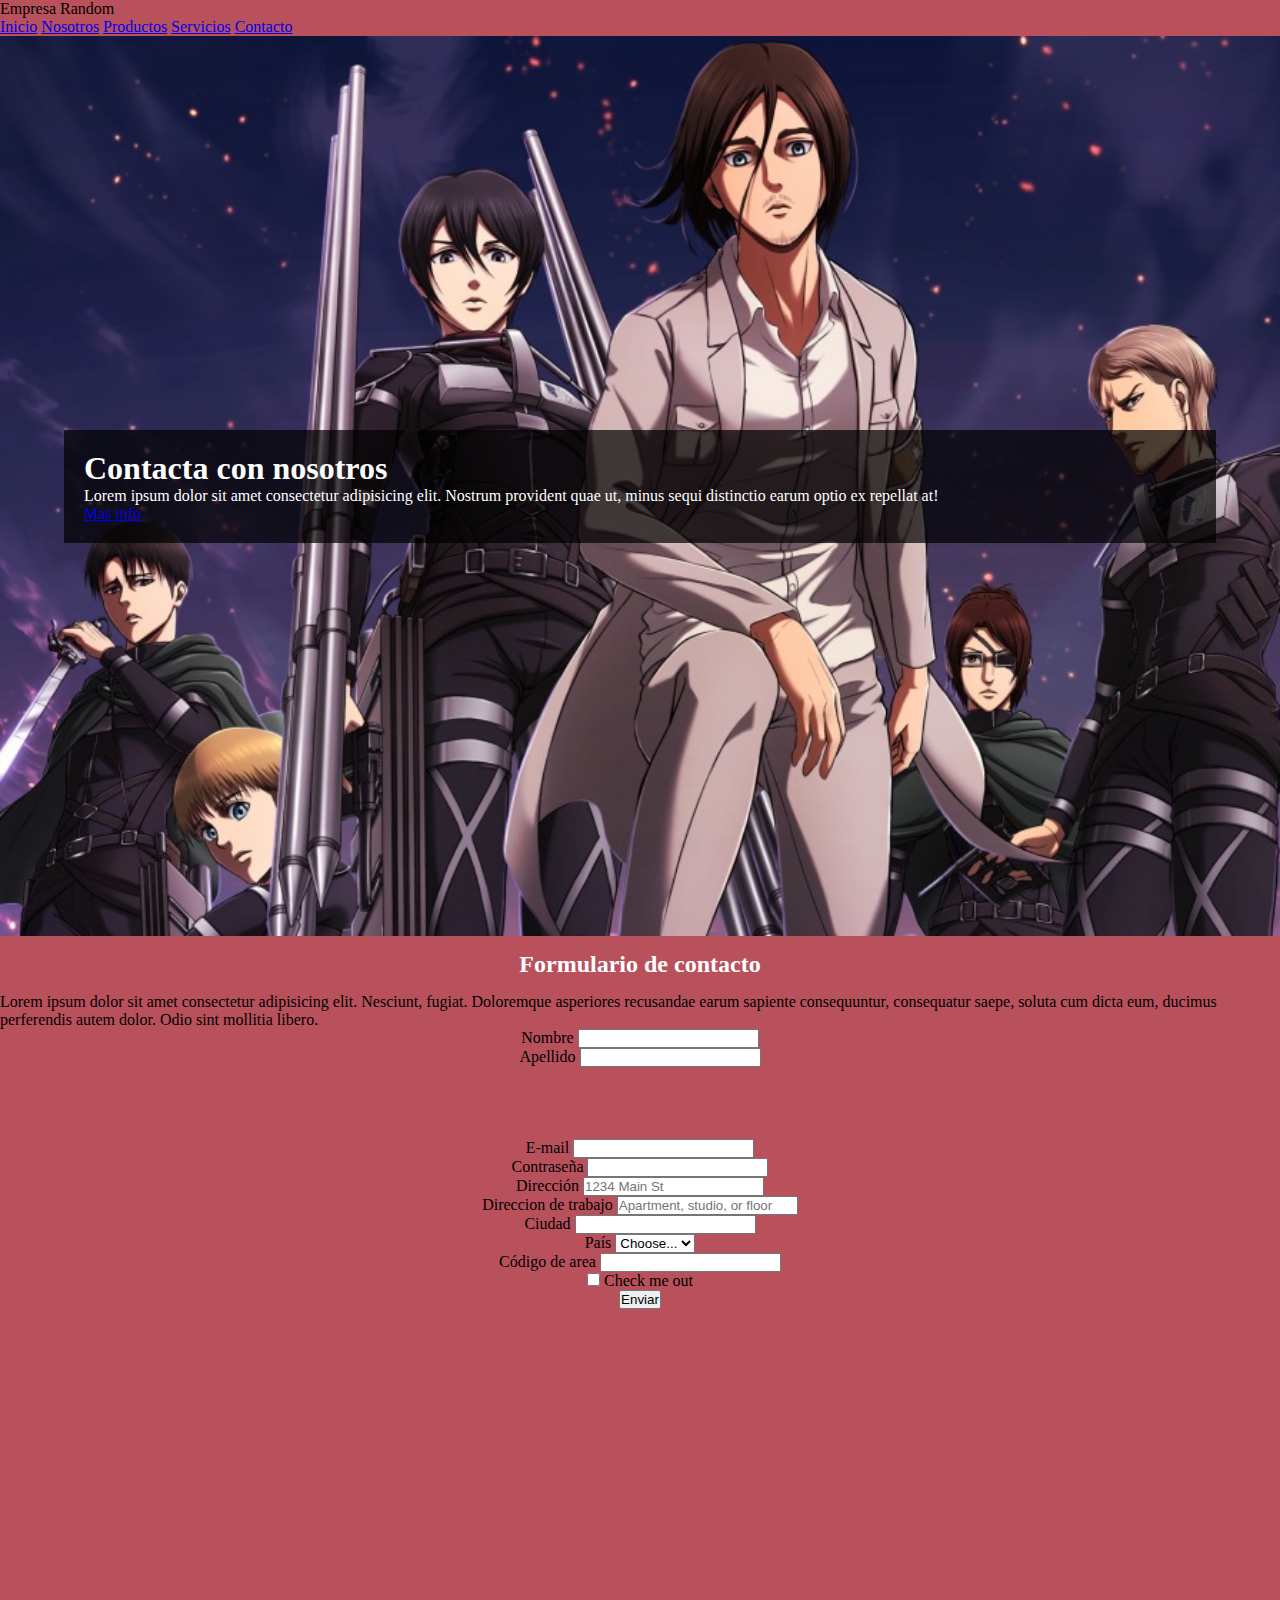
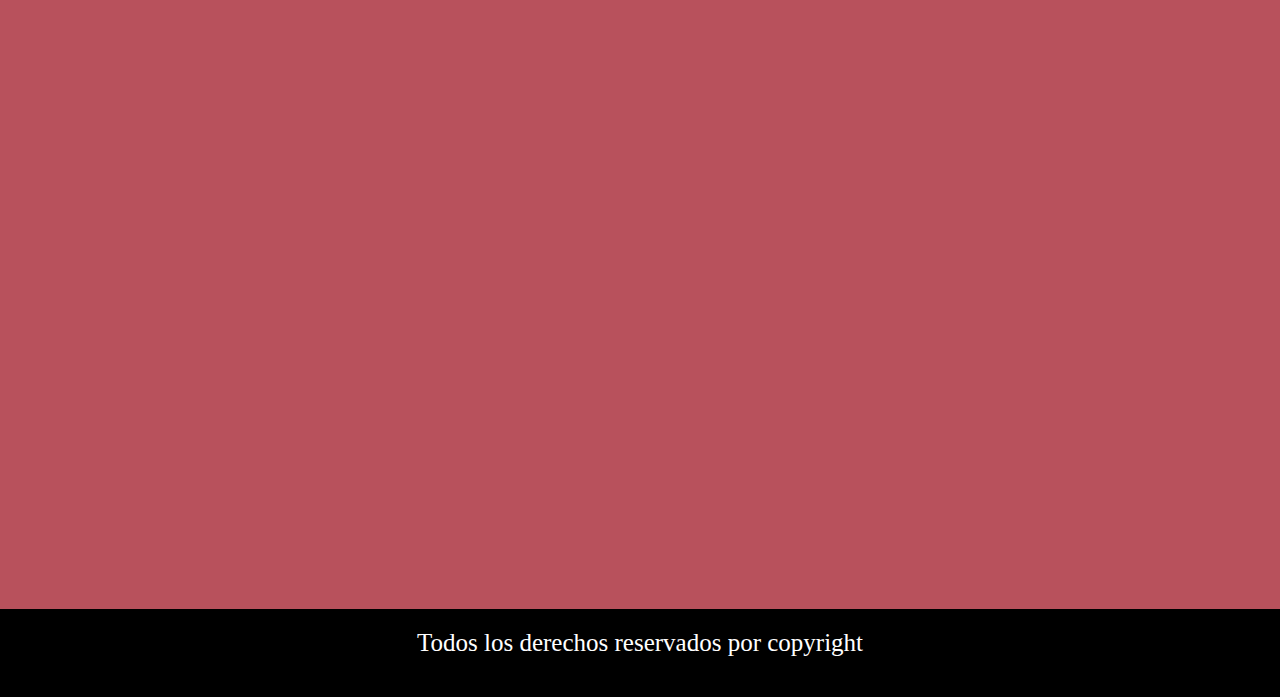
==== pages/contacto.html @ 7ed254bc "primera version" ====
<!DOCTYPE html>
<html lang="es">
<head>
    <meta charset="UTF-8">
    <meta http-equiv="X-UA-Compatible" content="IE=edge">
    <meta name="viewport" content="width=device-width, initial-scale=1.0">
    <link rel="stylesheet" href="https://cdnjs.cloudflare.com/ajax/libs/font-awesome/6.4.0/css/all.min.css" integrity="sha512-iecdLmaskl7CVkqkXNQ/ZH/XLlvWZOJyj7Yy7tcenmpD1ypASozpmT/E0iPtmFIB46ZmdtAc9eNBvH0H/ZpiBw==" crossorigin="anonymous" referrerpolicy="no-referrer" />
    <link rel="stylesheet" href="https://cdn.jsdelivr.net/npm/bootstrap@4.6.2/dist/css/bootstrap.min.css" integrity="sha384-xOolHFLEh07PJGoPkLv1IbcEPTNtaed2xpHsD9ESMhqIYd0nLMwNLD69Npy4HI+N" crossorigin="anonymous">
    <link rel="stylesheet" href="../estilos/estilo.css">
    <title>contacto</title>
</head>
<body>
    <header>
        <nav class="navbar fixed navbar-dark bg-dark">
            <aside class="logo">Empresa <span class="badge badge-danger">Random</span></aside>
            <a class="navbar-brand" href="../index.html">Inicio</a>
            <a class="navbar-brand" href="nosotros.html">Nosotros</a>
            <a class="navbar-brand" href="productos.html">Productos</a>
            <a class="navbar-brand" href="servicios.html">Servicios</a>
            <a class="navbar-brand" href="contacto.html">Contacto</a>
        </nav>
    </header>

    <main class="Contacto">
        <div class="call">
            <h1>Contacta con nosotros</h1>
            <p>Lorem ipsum dolor sit amet consectetur adipisicing elit. Nostrum provident quae ut, minus sequi distinctio earum optio ex repellat at!</p>
            <a href="#">Mas info</a>
        </div>
    </main>
        <div >
            <h2 class="bg-dark">Formulario de contacto</h2>
            <p class="container cont-te">Lorem ipsum dolor sit amet consectetur adipisicing elit. Nesciunt, fugiat. Doloremque asperiores recusandae earum sapiente consequuntur, consequatur saepe, soluta cum dicta eum, ducimus perferendis autem dolor. Odio sint mollitia libero.</p>
        </div>

    <form class="container formulario d-a my-auto mx-auto">
        <div class="form-row">
            <div class="form-group col-md-5">
            <label for="inputEmail4">Nombre</label>
            <input type="email" class="form-control" id="inputEmail4">
            </div>
            <div class="form-group col-md-5">
            <label for="inputEmail4">Apellido</label>
            <input type="email" class="form-control" id="inputEmail4">
            </div><br><br><br><br>

            <div class="form-group col-md-5">
            <label for="inputEmail4">E-mail</label>
            <input type="email" class="form-control" id="inputEmail4">
        </div>
        <div class="form-group col-md-5">
            <label for="inputPassword4">Contraseña</label>
            <input type="password" class="form-control" id="inputPassword4">
        </div>
        </div>
        <div class="form-group">
            <label for="inputAddress">Dirección</label>
            <input type="text" class="form-control" id="inputAddress" placeholder="1234 Main St">
        </div>
        <div class="form-group">
            <label for="inputAddress2">Direccion de trabajo</label>
            <input type="text" class="form-control" id="inputAddress2" placeholder="Apartment, studio, or floor">
        </div>
        <div class="form-row">
        <div class="form-group col-m-6">
            <label for="inputCity">Ciudad</label>
            <input type="text" class="form-control" id="inputCity">
        </div>
        <div class="form-group col-md-4">
            <label for="inputState">País</label>
            <select id="inputState" class="form-control">
            <option selected>Choose...</option>
            <option>...</option>
            </select>
        </div>
        <div class="form-group col-md-2">
            <label for="inputZip">Código de area</label>
            <input type="text" class="form-control" id="inputZip">
        </div>
        </div>
        <div class="form-group">
        <div class="form-check">
            <input class="form-check-input" type="checkbox" id="gridCheck">
            <label class="form-check-label" for="gridCheck">
            Check me out
            </label>
        </div>
        </div>
        <button type="submit" class="btn btn-primary">Enviar</button>
    </form>

    <footer>
        <p>Todos los derechos reservados por copyright</p>
        <div class="redes">
            <a href="https://www.twitter.com"><i class="fa-brands fa-twitter"></i></a>
            <a href="https://www.facebook.com"><i class="fa-brands fa-facebook"></i></a>
            <a href="https://www.instagram.com"><i class="fa-brands fa-instagram"></i></a>
        </div>
    </footer>
    
    <script src="https://cdn.jsdelivr.net/npm/jquery@3.5.1/dist/jquery.slim.min.js" integrity="sha384-DfXdz2htPH0lsSSs5nCTpuj/zy4C+OGpamoFVy38MVBnE+IbbVYUew+OrCXaRkfj" crossorigin="anonymous"></script>
    <script src="https://cdn.jsdelivr.net/npm/popper.js@1.16.1/dist/umd/popper.min.js" integrity="sha384-9/reFTGAW83EW2RDu2S0VKaIzap3H66lZH81PoYlFhbGU+6BZp6G7niu735Sk7lN" crossorigin="anonymous"></script>
    <script src="https://cdn.jsdelivr.net/npm/bootstrap@4.6.2/dist/js/bootstrap.min.js" integrity="sha384-+sLIOodYLS7CIrQpBjl+C7nPvqq+FbNUBDunl/OZv93DB7Ln/533i8e/mZXLi/P+" crossorigin="anonymous"></script>
</body>
</html>
---- estilos/estilo.css ----
*{
    padding: 0;
    margin: 0;
    box-sizing: border-box ;
}

body {
    background-color: rgba(151, 1, 18, 0.688);
}

.inicio{
    width: 100%;
    height: 100vh;
    background-color: #000000;
    background-image: url(../img/attack-on-titan-final-2@2000x1270-1392x884.jpg);
    background-size:cover;
    background-position: none;
    display: flex;
    justify-content: center;
    align-items: center;
}
.Contacto{
    width: 100%;
    height: 100vh;
    background-color: #000000;
    background-image: url(../img/shingeki-no-kyojin-personajes-og.jpg);
    background-size:cover;
    background-position: none;
    display: flex;
    justify-content: center;
    align-items: center;
}

.nosotros{
    width: 100%;
    height: 100vh;
    background-color: #000000;
    background-image: url(../img/los\ pibardos.jpg);
    background-size:cover;
    background-position: center;
    display: flex;
    justify-content: center;
    align-items: center;
}

.servicios{
    width: 100%;
    height: 100vh;
    background-color: #000000;
    background-image: url(../img/eren.jpg);
    background-size:cover;
    background-position: cente;
    display: flex;
    justify-content: center;
    align-items: center;
}

.productos{
    width: 100%;
    height: 100vh;
    background-color: #000000;
    background-image: url(../img/muñecosws.png);
    background-size:cover;
    background-position: cente;
    display: flex;
    justify-content: center;
    align-items: center;
}

.cont-te {
    margin-bottom: 0%;
    padding-bottom: 0;
}

.call{
    color: #fff;
    background-color: rgba(0, 0, 0, 0.7);
    padding: 20px;
    margin: 20px;
    width: 90%;
}
h2 {
    text-align: center;
    color: rgb(255, 255, 255);
    padding: 15px;
}
.formulario {
    text-align: center;
    margin: 25%;
    margin-top: 0%;
    margin-bottom: 0%;
}

.galeria{
    width: 100%;
    min-height: 300px;
    background-color: rgba(197, 84, 97, 0.688);
    display: grid;
    grid-template-columns: repeat(1, 1fr);
    grid-template-rows: repeat(8, 200px);
    padding: 20px;
    grid-gap: 15px;}

.item{
    border: 3px solid #333;
    background-size: cover;
    background-position: center;
    transition: all 0.9s;
    filter:brightness(50%);
}
.item:hover{
    transform: scale(1.09);
    transition: all 0.9s;
    filter: sepia(0%);
}

.item1{
    background-image:url(../img/aa7cedc0c5e81ce24a77a78cb42ae0661615948746_main.png);
    /* grid-column: 1/2;
    grid-row: 1/3; */

}
.item2{
    background-image: url(../img/Impresionante-cosplay-da-vida-a-Levi-uno-de-los-personajes-de-Shingeki-no-Kyojin.jpg);
    /* grid-column: 2/3;
    grid-row: 1/2; */

}
.item3{
    background-image: url(../img/titanatt.jpg);
    /* grid-column: 3/5;
    grid-row: 1/2; */

}
.item4{
    background-image: url(../img/descarga.jpg);
    /* grid-column: 2/3;
    grid-row: 2/4; */

}
.item5 {
    background-image: url(../img/shingeki-no-kyojin-personajes-og.jpg);
    /* grid-column: 3/4;
    grid-row: 2/3; */

}
.item6 {
    background-image: url(../img/original.jpg);
    /* grid-column: 4/5;
    grid-row: 2/3; */

    }
.item7 {
    background-image: url(../img/maxresdefault-1-2-1024x576.jpg);
    /* grid-column: 1/2;
    grid-row: 3/4; */
}
.item8 {
    background-image: url(../img/image-273.png);
    /* grid-column: 3/5;
    grid-row: 3/4; */
}

footer{
    background-color: #000;
    color: #ffffff;
    text-align: center;
    padding: 20px;
    position: relative;
    margin-top: 100vh;
}

footer p{
    margin-bottom: 20px;
    font-size: 25px;
    font-family: 'Kaushan Script', cursive;
}
footer a{
    color: rgb(255, 255, 255);
    font-size: 30px;
    letter-spacing: 15px;
}

@media only screen and (min-width:480px) {
    .galeria{
        grid-template-columns: 1fr 1fr ;
        grid-template-rows: repeat(4, 200px);
    }
    .nosotros{
        display: flex;
    }
    .nright{
        width: 50%;
    }
    .nleft{
        width: 50%;
    }
}

@media only screen and (min-width:768px) and (max-width:1023){
    .galeria{
        grid-template-columns: repeat(3, 1fr);
    }
    .item1 {
        grid-column: 1/3;
        grid-row: 1/2;
    }
    .item2 {
        grid-column: 3/4;
        grid-row: 1/2;
    }
    .item3 {
        grid-column: 1/2;
        grid-row: 2/3;
    }
    .item4 {
        grid-column: 2/4;
        grid-row: 2/3;
    }
    .item5 {
        grid-column: 1/3;
        grid-row: 3/4;
    }
    .item6 {
        grid-column: 3/4;
        grid-row: 3/4;
    }
    .item7 {
        grid-column: 1/2;
        grid-row: 4/5;
    }
    .item8 {
        grid-column: 2/4;
        grid-row: 4/5;
    }
}

@media only screen and (min-width:1024px){
    .galeria{
        grid-template-columns: repeat(4, 1fr);
        grid-template-rows: 200px 200px;
    }
}
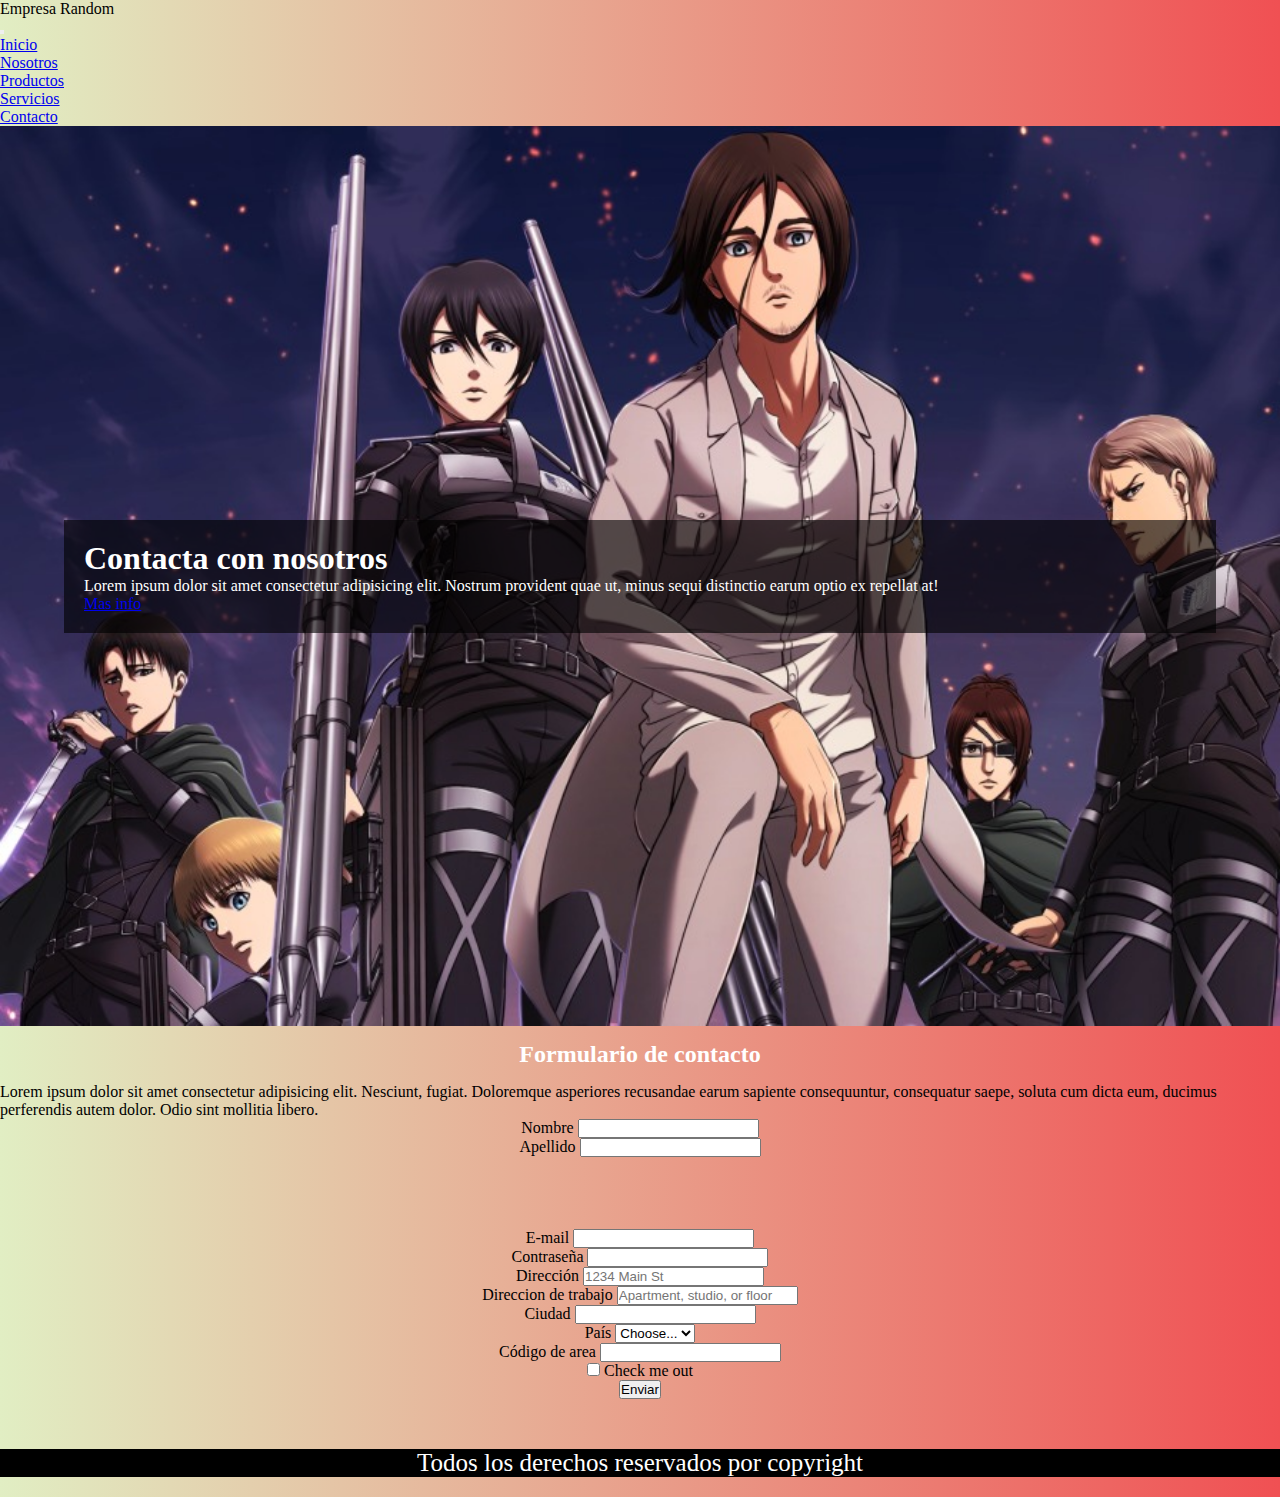
==== commit 68a454d6: "modificacion con sass 1.0" ====
--- a/pages/contacto.html
+++ b/pages/contacto.html
@@ -4,20 +4,47 @@
     <meta charset="UTF-8">
     <meta http-equiv="X-UA-Compatible" content="IE=edge">
     <meta name="viewport" content="width=device-width, initial-scale=1.0">
+    <meta name="description" content="comuniquese de forma segura con nuestra empresa fantasma">
+    <meta name="keywords" content="anime, animacion japonesa, manga, gore, shonnen, levy, eren, mikasa, reiner, armin">
+    <link rel="shortcut icon" href="../img/warning-g0ab1ae447_640.png" type="image/x-icon">
     <link rel="stylesheet" href="https://cdnjs.cloudflare.com/ajax/libs/font-awesome/6.4.0/css/all.min.css" integrity="sha512-iecdLmaskl7CVkqkXNQ/ZH/XLlvWZOJyj7Yy7tcenmpD1ypASozpmT/E0iPtmFIB46ZmdtAc9eNBvH0H/ZpiBw==" crossorigin="anonymous" referrerpolicy="no-referrer" />
     <link rel="stylesheet" href="https://cdn.jsdelivr.net/npm/bootstrap@4.6.2/dist/css/bootstrap.min.css" integrity="sha384-xOolHFLEh07PJGoPkLv1IbcEPTNtaed2xpHsD9ESMhqIYd0nLMwNLD69Npy4HI+N" crossorigin="anonymous">
-    <link rel="stylesheet" href="../estilos/estilo.css">
+    <link rel="stylesheet" href="../estilos/estilos.css">
     <title>contacto</title>
 </head>
 <body>
     <header>
-        <nav class="navbar fixed navbar-dark bg-dark">
-            <aside class="logo">Empresa <span class="badge badge-danger">Random</span></aside>
-            <a class="navbar-brand" href="../index.html">Inicio</a>
-            <a class="navbar-brand" href="nosotros.html">Nosotros</a>
-            <a class="navbar-brand" href="productos.html">Productos</a>
-            <a class="navbar-brand" href="servicios.html">Servicios</a>
-            <a class="navbar-brand" href="contacto.html">Contacto</a>
+        <nav class="navbar navbar-expand-sm navbar-dark bg-dark">
+            <div class="container">
+                <aside class="logo display-4 font-weight-bold">Empresa <span class="badge badge-danger">Random</span></aside>
+
+                    <button class="navbar-toggler ml-auto">
+                        <span class="navbar-toggler-icon" data-toggle="collapse" data-target="#navbarNav">
+
+                        </span>
+
+                    </button>
+
+            <div class="collapse navbar-collapse" id="navbarNav">
+                <ul class="navbar-nav ml-auto font-weight-bold">
+                    <li class="nav-item mx-auto">
+                        <a href="../index.html" class="nav-link">Inicio</a>
+                    </li>
+                    <li class="nav-item mx-auto">
+                        <a href="nosotros.html" class="nav-link">Nosotros</a>
+                    </li>
+                    <li class="nav-item mx-auto">
+                        <a href="productos.html" class="nav-link">Productos</a>
+                    </li>
+                    <li class="nav-item mx-auto">
+                        <a href="servicios.html" class="nav-link">Servicios</a>
+                    </li>
+                    <li class="nav-item mx-auto">
+                        <a href="contacto.html" class="nav-link">Contacto</a>
+                    </li>
+                </ul>
+            </div>
+            </div>
         </nav>
     </header>
 
@@ -29,7 +56,7 @@
         </div>
     </main>
         <div >
-            <h2 class="bg-dark">Formulario de contacto</h2>
+            <h2 class="bg-dark separadores">Formulario de contacto</h2>
             <p class="container cont-te">Lorem ipsum dolor sit amet consectetur adipisicing elit. Nesciunt, fugiat. Doloremque asperiores recusandae earum sapiente consequuntur, consequatur saepe, soluta cum dicta eum, ducimus perferendis autem dolor. Odio sint mollitia libero.</p>
         </div>
 
--- a/estilos/estilos.css
+++ b/estilos/estilos.css
@@ -0,0 +1,219 @@
+@charset "UTF-8";
+* {
+  padding: 0px;
+  margin: 0px;
+  box-sizing: border-box;
+}
+
+.separadores {
+  text-align: center;
+  color: rgb(255, 255, 255);
+  padding: 15px;
+}
+
+body {
+  background: #e1eec3; /* fallback for old browsers */ /* Chrome 10-25, Safari 5.1-6 */
+  background: linear-gradient(to left, #f05053, #e1eec3); /* W3C, IE 10+/ Edge, Firefox 16+, Chrome 26+, Opera 12+, Safari 7+ */
+}
+
+.canguro {
+  position: relative;
+  transition: 0.9s;
+}
+
+section .canguro:hover {
+  transform: skew(180deg, 10deg);
+}
+
+footer {
+  background-color: #000;
+  color: #ffffff;
+  text-align: center;
+  position: relative;
+  margin-top: 50px;
+}
+footer p {
+  margin-bottom: 20px;
+  font-size: 25px;
+  font-family: "Kaushan Script", cursive;
+}
+footer a {
+  color: rgb(255, 255, 255);
+  font-size: 30px;
+  letter-spacing: 15px;
+}
+
+.formulario {
+  text-align: center;
+  margin: 25%;
+  margin-top: 0%;
+  margin-bottom: 0%;
+}
+
+.inicio, .productos, .servicios, .nosotros, .Contacto {
+  width: 100;
+  height: 100vh;
+  background-color: #000000;
+  background-image: url(../img/attack-on-titan-final-2@2000x1270-1392x884.jpg);
+  background-size: cover;
+  background-position: none;
+  display: flex;
+  justify-content: center;
+  align-items: center;
+}
+
+.Contacto {
+  background-image: url(../img/shingeki-no-kyojin-personajes-og.jpg);
+}
+
+.nosotros {
+  background-image: url(../img/los\ pibardos.jpg);
+}
+
+.servicios {
+  background-image: url(../img/flag2.jpg);
+}
+
+.productos {
+  background-image: url(../img/muñecosws.png);
+}
+
+.call {
+  color: #fff;
+  background-color: rgba(0, 0, 0, 0.611);
+  padding: 20px;
+  margin: 20px;
+  width: 90%;
+}
+
+.galeria {
+  width: 100%;
+  min-height: 300px;
+  background-color: rgba(197, 84, 97, 0.688);
+  display: grid;
+  grid-template-columns: repeat(1, 1fr);
+  grid-template-rows: repeat(8, 200px);
+  padding: 20px;
+  grid-gap: 15px;
+}
+.galeria .item {
+  border: 3px solid #333;
+  background-size: cover;
+  background-position: center;
+  transition: all 0.9s;
+  filter: brightness(50%);
+}
+.galeria .item:hover {
+  transform: scale(1.09);
+  transition: all 0.9s;
+  filter: sepia(0%);
+}
+
+.item1 {
+  background-image: url(../img/aa7cedc0c5e81ce24a77a78cb42ae0661615948746_main.png);
+  /* grid-column: 1/2;
+  grid-row: 1/3; */
+}
+
+.item2 {
+  background-image: url(../img/Impresionante-cosplay-da-vida-a-Levi-uno-de-los-personajes-de-Shingeki-no-Kyojin.jpg);
+  /* grid-column: 2/3;
+  grid-row: 1/2; */
+}
+
+.item3 {
+  background-image: url(../img/titanatt.jpg);
+  /* grid-column: 3/5;
+  grid-row: 1/2; */
+}
+
+.item4 {
+  background-image: url(../img/descarga.jpg);
+  /* grid-column: 2/3;
+  grid-row: 2/4; */
+}
+
+.item5 {
+  background-image: url(../img/shingeki-no-kyojin-personajes-og.jpg);
+  /* grid-column: 3/4;
+  grid-row: 2/3; */
+}
+
+.item6 {
+  background-image: url(../img/original.jpg);
+  /* grid-column: 4/5;
+  grid-row: 2/3; */
+}
+
+.item7 {
+  background-image: url(../img/maxresdefault-1-2-1024x576.jpg);
+  /* grid-column: 1/2;
+  grid-row: 3/4; */
+}
+
+.item8 {
+  background-image: url(../img/image-273.png);
+  /* grid-column: 3/5;
+  grid-row: 3/4; */
+}
+
+@media only screen and (min-width: 480px) {
+  .galeria {
+    display: grid;
+    grid-template-columns: 1fr 1fr;
+    grid-template-rows: repeat(4, 200px);
+  }
+  .nosotros {
+    display: flex;
+  }
+  .nright {
+    width: 50%;
+  }
+  .nleft {
+    width: 50%;
+  }
+}
+@media only screen and (min-width: 768px) and (max-width: 1023) {
+  .galeria {
+    grid-template-columns: repeat(3, 1fr);
+  }
+  .item1 {
+    grid-column: 1/3;
+    grid-row: 1/2;
+  }
+  .item2 {
+    grid-column: 3/4;
+    grid-row: 1/2;
+  }
+  .item3 {
+    grid-column: 1/2;
+    grid-row: 2/3;
+  }
+  .item4 {
+    grid-column: 2/4;
+    grid-row: 2/3;
+  }
+  .item5 {
+    grid-column: 1/3;
+    grid-row: 3/4;
+  }
+  .item6 {
+    grid-column: 3/4;
+    grid-row: 3/4;
+  }
+  .item7 {
+    grid-column: 1/2;
+    grid-row: 4/5;
+  }
+  .item8 {
+    grid-column: 2/4;
+    grid-row: 4/5;
+  }
+}
+@media only screen and (min-width: 1024px) {
+  .galeria {
+    display: grid !important;
+    grid-template-columns: repeat(4, 1fr);
+    grid-template-rows: 200px 200px;
+  }
+}/*# sourceMappingURL=estilos.css.map */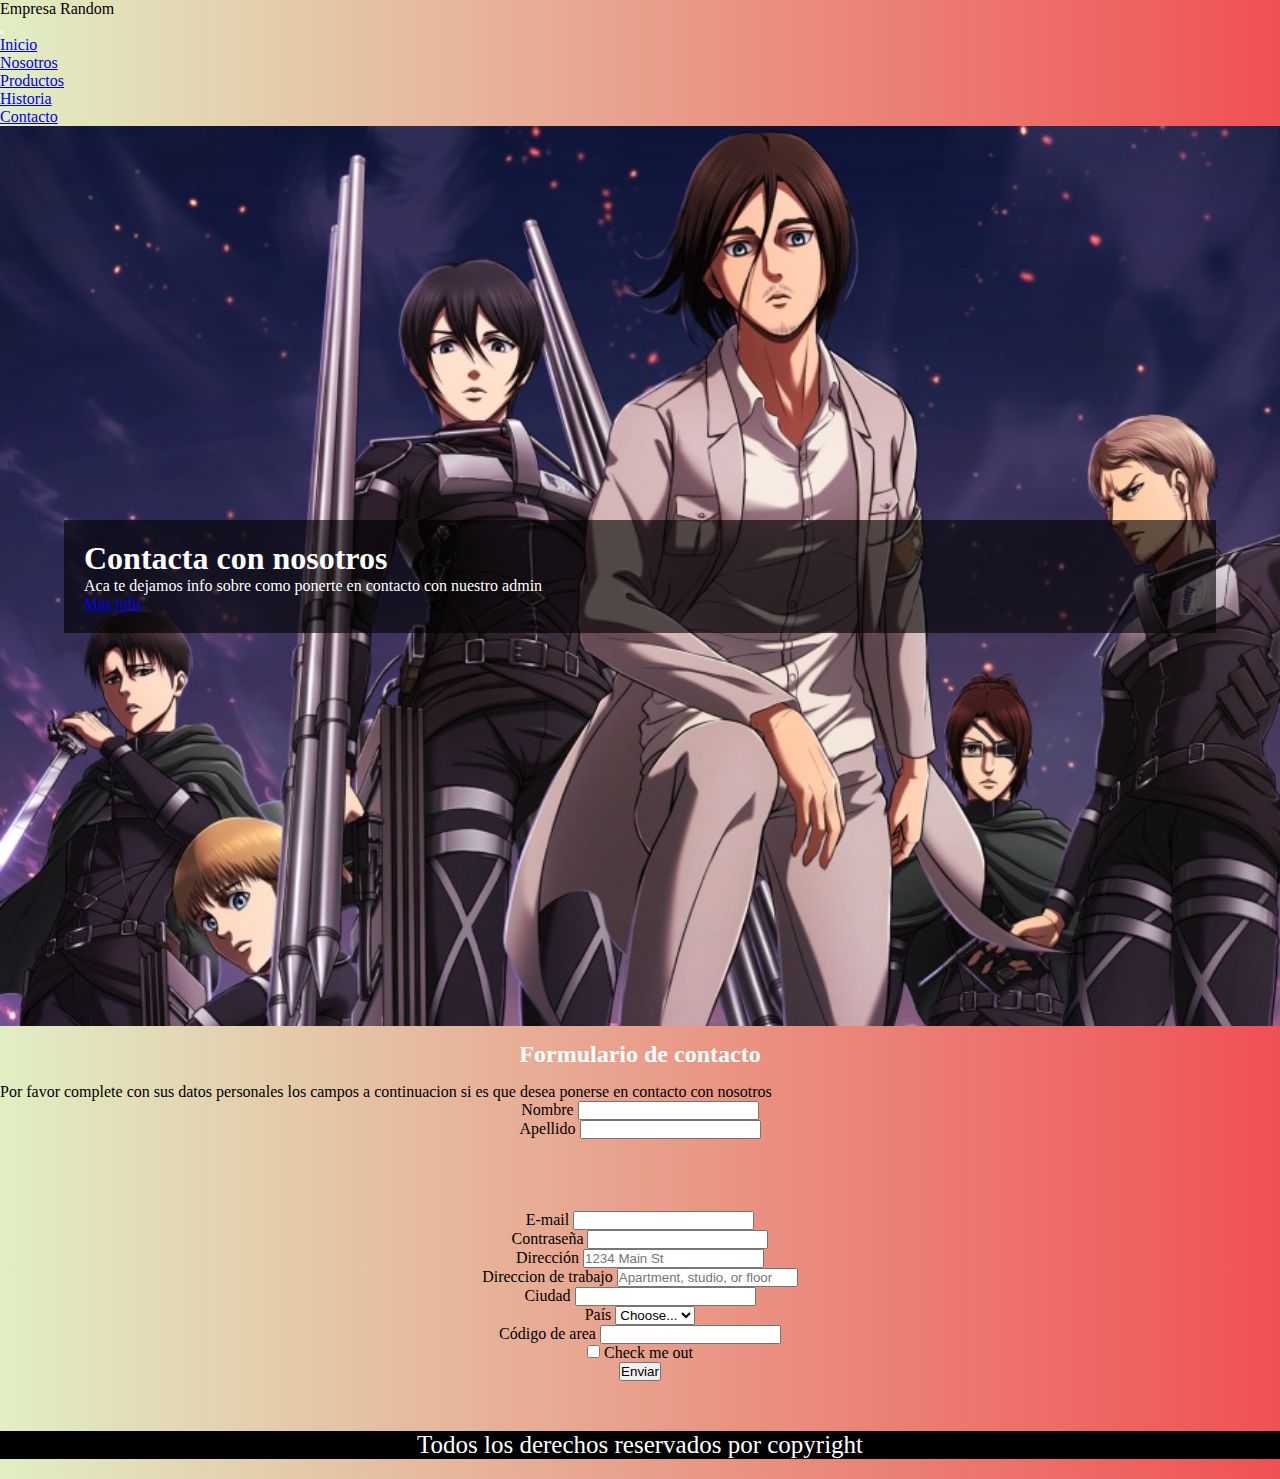
==== commit ce124629: "ultima modi4" ====
--- a/pages/contacto.html
+++ b/pages/contacto.html
@@ -5,8 +5,8 @@
     <meta http-equiv="X-UA-Compatible" content="IE=edge">
     <meta name="viewport" content="width=device-width, initial-scale=1.0">
     <meta name="description" content="comuniquese de forma segura con nuestra empresa fantasma">
-    <meta name="keywords" content="anime, animacion japonesa, manga, gore, shonnen, levy, eren, mikasa, reiner, armin">
-    <link rel="shortcut icon" href="../img/warning-g0ab1ae447_640.png" type="image/x-icon">
+    <meta name="keywords" content="contacto, formulario, anime, animacion japonesa, manga, gore, shonnen, levy, eren, mikasa, reiner, armin">
+    <link rel="shortcut icon" href="../img/warning-g0ab1ae447_640.webp" type="image/x-icon">
     <link rel="stylesheet" href="https://cdnjs.cloudflare.com/ajax/libs/font-awesome/6.4.0/css/all.min.css" integrity="sha512-iecdLmaskl7CVkqkXNQ/ZH/XLlvWZOJyj7Yy7tcenmpD1ypASozpmT/E0iPtmFIB46ZmdtAc9eNBvH0H/ZpiBw==" crossorigin="anonymous" referrerpolicy="no-referrer" />
     <link rel="stylesheet" href="https://cdn.jsdelivr.net/npm/bootstrap@4.6.2/dist/css/bootstrap.min.css" integrity="sha384-xOolHFLEh07PJGoPkLv1IbcEPTNtaed2xpHsD9ESMhqIYd0nLMwNLD69Npy4HI+N" crossorigin="anonymous">
     <link rel="stylesheet" href="../estilos/estilos.css">
@@ -37,7 +37,7 @@
                         <a href="productos.html" class="nav-link">Productos</a>
                     </li>
                     <li class="nav-item mx-auto">
-                        <a href="servicios.html" class="nav-link">Servicios</a>
+                        <a href="historia.html" class="nav-link">Historia</a>
                     </li>
                     <li class="nav-item mx-auto">
                         <a href="contacto.html" class="nav-link">Contacto</a>
@@ -51,13 +51,13 @@
     <main class="Contacto">
         <div class="call">
             <h1>Contacta con nosotros</h1>
-            <p>Lorem ipsum dolor sit amet consectetur adipisicing elit. Nostrum provident quae ut, minus sequi distinctio earum optio ex repellat at!</p>
+            <p>Aca te dejamos info sobre como ponerte en contacto con nuestro admin</p>
             <a href="#">Mas info</a>
         </div>
     </main>
         <div >
             <h2 class="bg-dark separadores">Formulario de contacto</h2>
-            <p class="container cont-te">Lorem ipsum dolor sit amet consectetur adipisicing elit. Nesciunt, fugiat. Doloremque asperiores recusandae earum sapiente consequuntur, consequatur saepe, soluta cum dicta eum, ducimus perferendis autem dolor. Odio sint mollitia libero.</p>
+            <p class="container cont-te">Por favor complete con sus datos personales los campos a continuacion si es que desea ponerse en contacto con nosotros</p>
         </div>
 
     <form class="container formulario d-a my-auto mx-auto">
